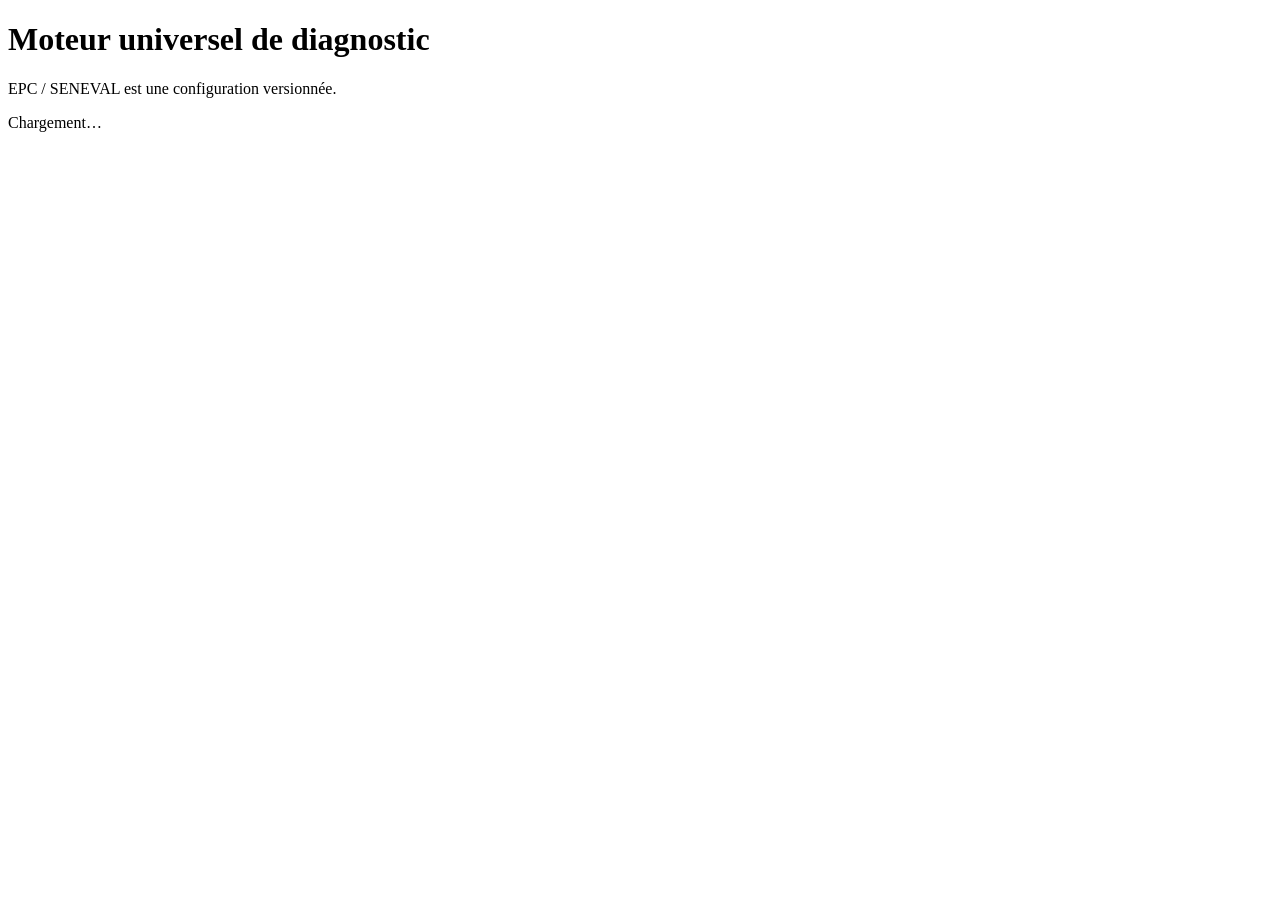
==== static/index.html @ 3df16f0d "V1 fonctionnelle - moteur diagnostic EPC/SENEVAL" ====
<!doctype html><html lang="fr"><head><meta charset="utf-8"><meta name="viewport" content="width=device-width,initial-scale=1"><title>Moteur d’ateliers</title><link rel="stylesheet" href="/style.css"></head><body><header><h1>Moteur universel de diagnostic</h1><p>EPC / SENEVAL est une configuration versionnée.</p></header><main id="app">Chargement…</main><script src="/app.js"></script></body></html>
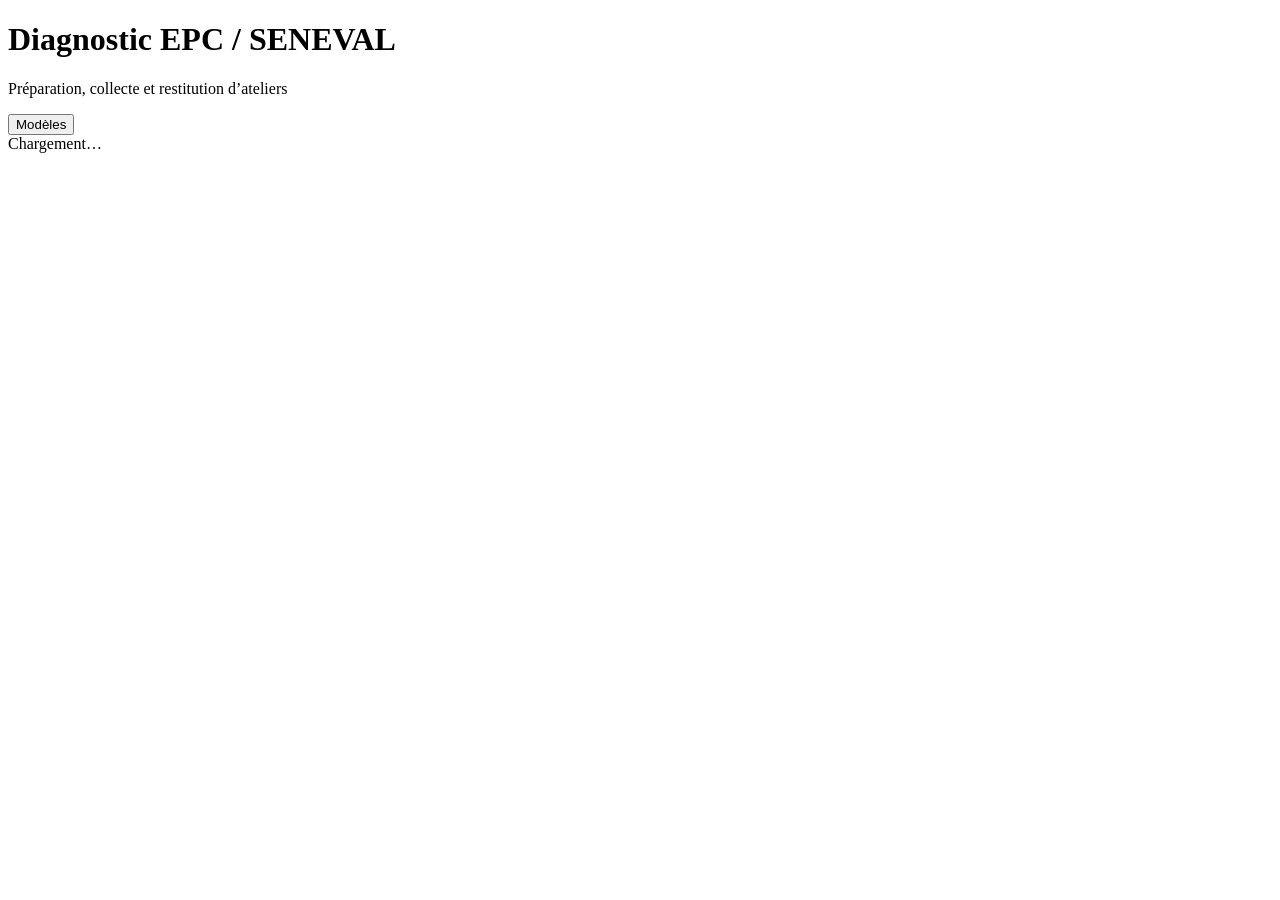
==== commit cab47078: "Redesign participant view and exports, add workshop deletion - Participant questionnaire: single-lin" ====
--- a/static/index.html
+++ b/static/index.html
@@ -1 +1 @@
-<!doctype html><html lang="fr"><head><meta charset="utf-8"><meta name="viewport" content="width=device-width,initial-scale=1"><title>Moteur d’ateliers</title><link rel="stylesheet" href="/style.css"></head><body><header><h1>Moteur universel de diagnostic</h1><p>EPC / SENEVAL est une configuration versionnée.</p></header><main id="app">Chargement…</main><script src="/app.js"></script></body></html>
+<!doctype html><html lang="fr"><head><meta charset="utf-8"><meta name="viewport" content="width=device-width,initial-scale=1"><title>Moteur d’ateliers</title><link rel="stylesheet" href="/style.css"></head><body><header><div class="brand"><h1>Diagnostic EPC / SENEVAL</h1><p>Préparation, collecte et restitution d’ateliers</p></div><div class="header-actions"><button class="secondary" onclick="models()">Modèles</button></div></header><main id="app">Chargement…</main><script src="/app.js"></script></body></html>
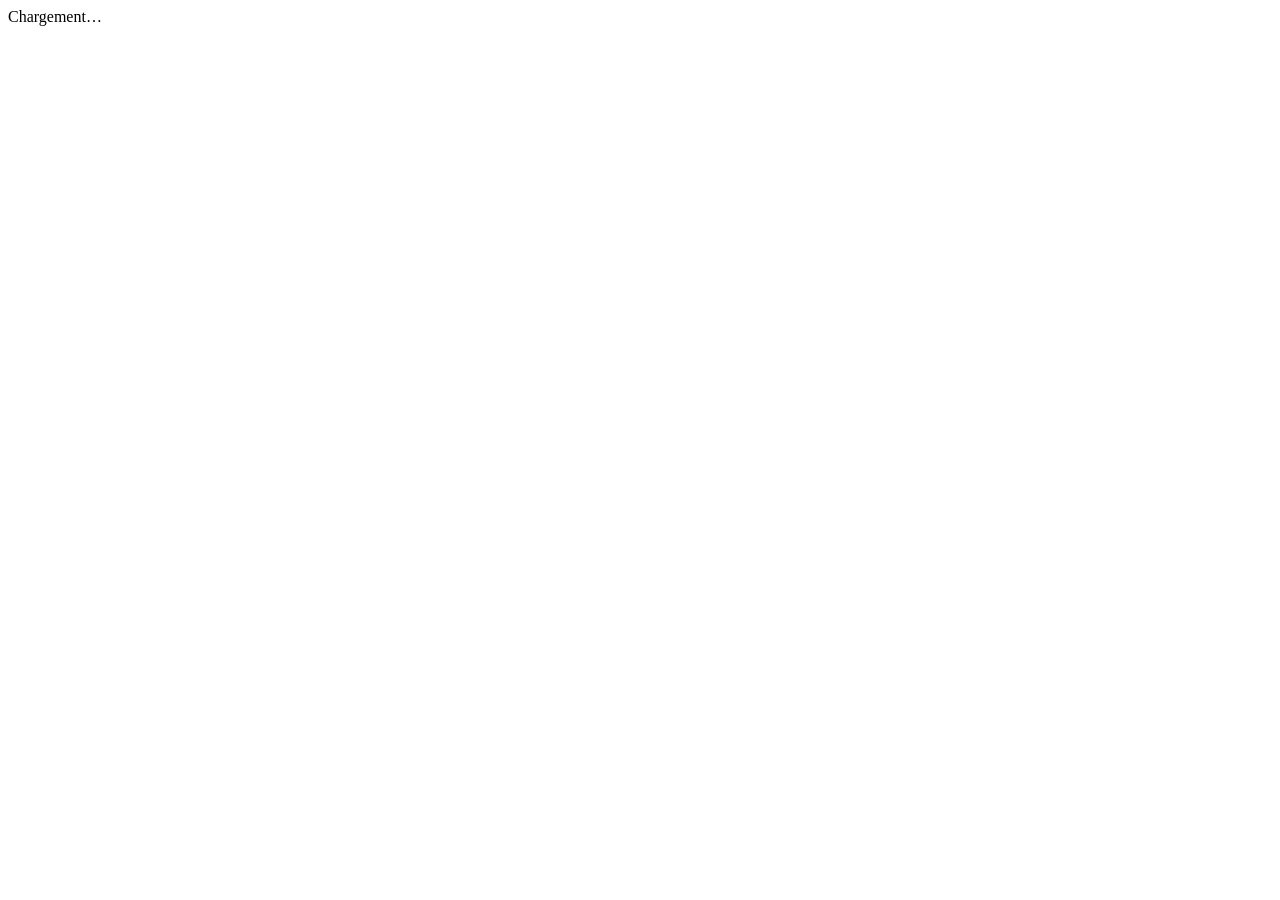
==== commit df338d17: "Refonte UX finale - interface et configuration atelier EPC" ====
--- a/static/index.html
+++ b/static/index.html
@@ -1 +1 @@
-<!doctype html><html lang="fr"><head><meta charset="utf-8"><meta name="viewport" content="width=device-width,initial-scale=1"><title>Moteur d’ateliers</title><link rel="stylesheet" href="/style.css"></head><body><header><div class="brand"><h1>Diagnostic EPC / SENEVAL</h1><p>Préparation, collecte et restitution d’ateliers</p></div><div class="header-actions"><button class="secondary" onclick="models()">Modèles</button></div></header><main id="app">Chargement…</main><script src="/app.js"></script></body></html>
+<!doctype html><html lang="fr"><head><meta charset="utf-8"><meta name="viewport" content="width=device-width,initial-scale=1"><title>Moteur d’ateliers</title><link rel="stylesheet" href="/style.css"></head><body><div class="app-shell"><aside class="sidebar" id="sidebar"></aside><div class="shell-main"><header class="topbar" id="topbar"></header><main id="app">Chargement…</main></div></div><script src="/app.js"></script></body></html>
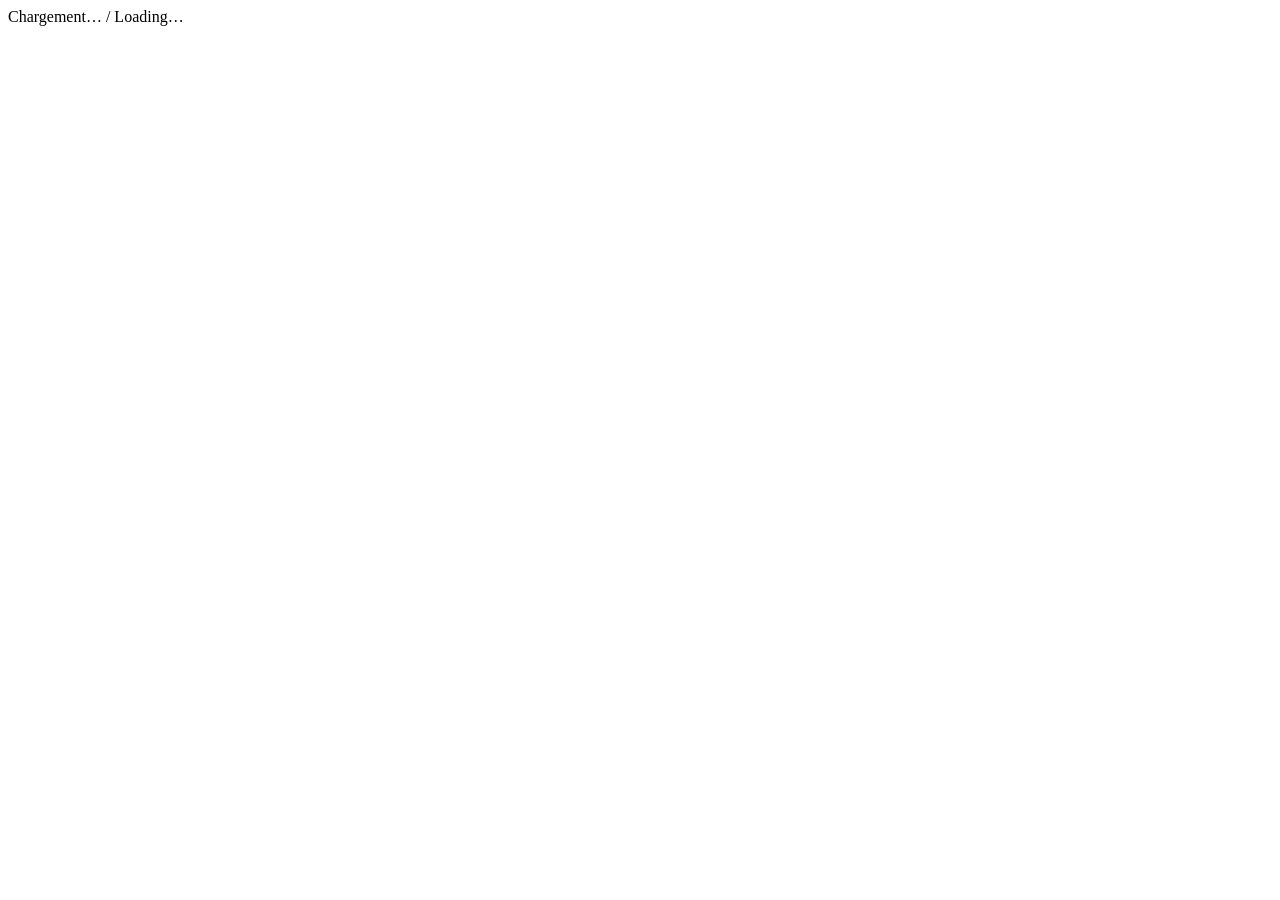
==== commit ec2a43a9: "feat: sélecteur de langue FR/EN Ajoute un sélecteur français/anglais dans le bandeau supérieur, fran" ====
--- a/static/index.html
+++ b/static/index.html
@@ -1 +1 @@
-<!doctype html><html lang="fr"><head><meta charset="utf-8"><meta name="viewport" content="width=device-width,initial-scale=1"><title>Moteur d’ateliers</title><link rel="stylesheet" href="/style.css"></head><body><div class="app-shell"><aside class="sidebar" id="sidebar"></aside><div class="shell-main"><header class="topbar" id="topbar"></header><main id="app">Chargement…</main></div></div><script src="/app.js"></script></body></html>
+<!doctype html><html lang="fr"><head><meta charset="utf-8"><script>try{if(localStorage.getItem('epc-theme')==='dark')document.documentElement.dataset.theme='dark';if(localStorage.getItem('epc-lang')==='en'){document.documentElement.lang='en';document.title='EPC / SENEVAL engine'}}catch(e){}</script><meta name="viewport" content="width=device-width,initial-scale=1"><title>Moteur d’ateliers</title><link rel="stylesheet" href="/style.css"></head><body><div class="app-shell"><aside class="sidebar" id="sidebar"></aside><div class="shell-main"><header class="topbar" id="topbar"></header><main id="app">Chargement… / Loading…</main></div></div><script src="/app.js"></script></body></html>
